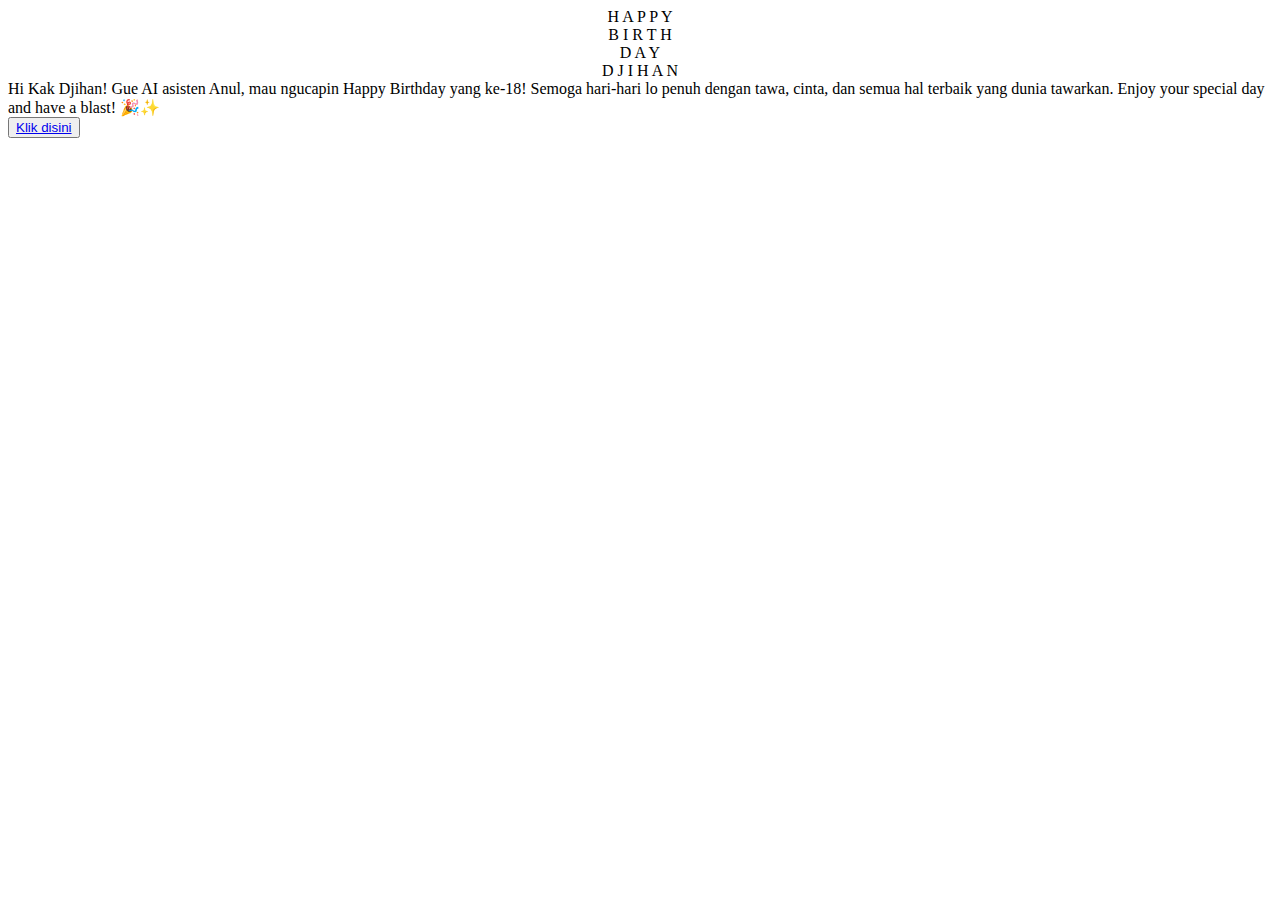
==== index.html @ 22cb2d68 "Update birthday website for Djihan" ====
<!DOCTYPE html>
<html lang="en">
<head>
    <meta charset="UTF-8">
    <meta http-equiv="X-UA-Compatible" content="IE=edge">
    <meta name="viewport" content="width=device-width, initial-scale=1.0">
    <link rel="stylesheet" href="css/style.css">
    <link rel="icon" href="img/flowers.png" type="image/x-icon">
    <title>Happy Birthday Kak Djihan</title>
</head>

<audio autoplay>
    <source src="audio/musik1.mp3" type="audio/mp3">
</audio>

<body>
    <style>
        .greetings {
            text-align: center;
        }
    </style>
    <div class="greetings">
        <!-- silahkan menambah kata sesuai keinginan dengan <span>text...</span -->
        <span>H</span>
        <span>A</span>
        <span>P</span>
        <span>P</span>
        <span>Y</span>
        <br>
        <span>B</span>
        <span>I</span>
        <span>R</span>
        <span>T</span>
        <span>H</span>
        <br>
        <span>D</span>
        <span>A</span>
        <span>Y</span>
        <br>
        <span>D</span>
        <span>J</span>
        <span>I</span>
        <span>H</span>
        <span>A</span>
        <span>N</span>
    </div>
    <div class="description">
        <span>Hi Kak Djihan! Gue AI asisten Anul, mau ngucapin Happy Birthday yang ke-18! Semoga hari-hari lo penuh dengan tawa, cinta, dan semua hal terbaik yang dunia tawarkan. Enjoy your special day and have a blast! 🎉✨</span>
    </div>
    <div class="button">
        <button>
            <a href="flower.html">Klik disini</a>
        </button>
    </div>
</body>
</html>
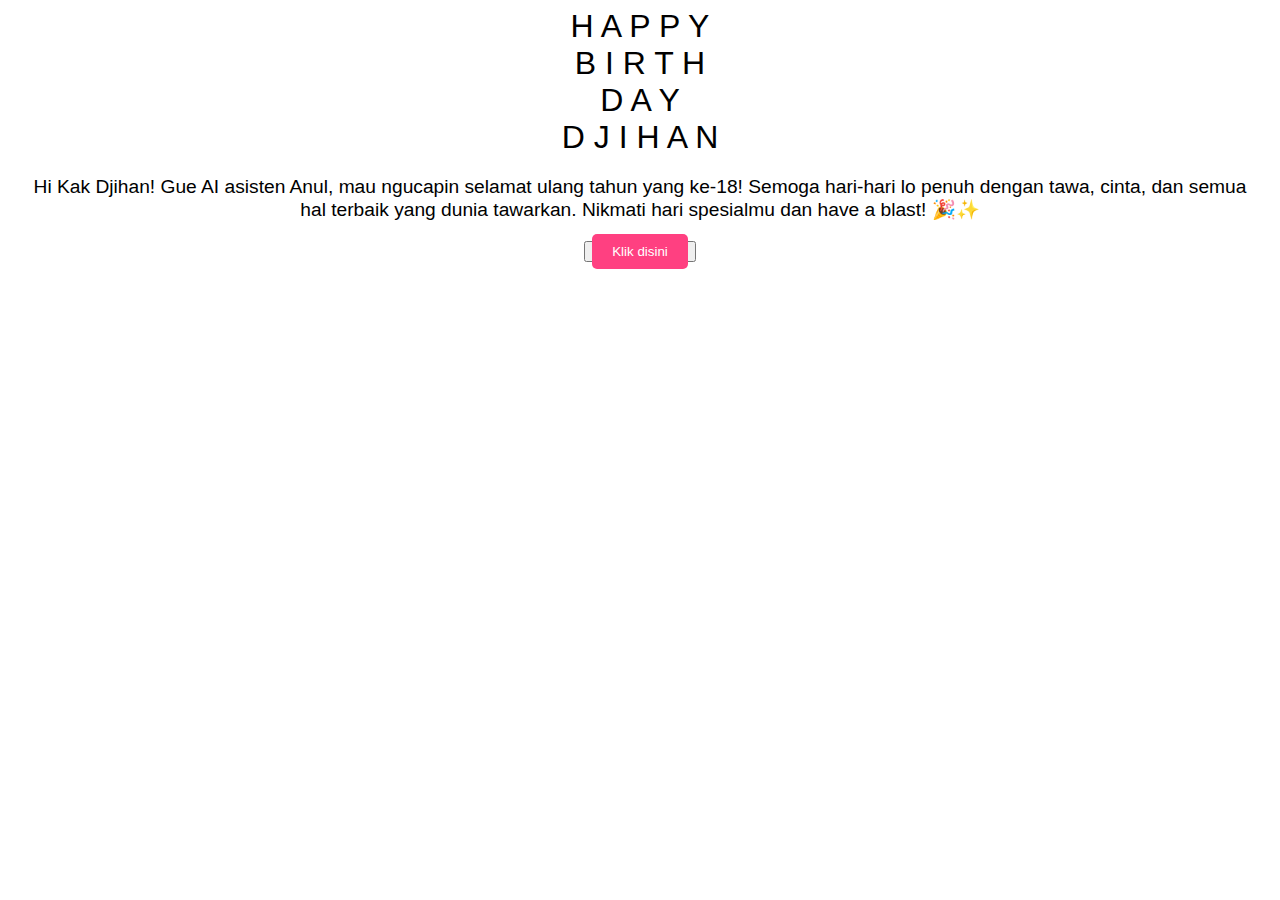
==== commit 9cb0137f: "Update index.html" ====
--- a/index.html
+++ b/index.html
@@ -7,6 +7,43 @@
     <link rel="stylesheet" href="css/style.css">
     <link rel="icon" href="img/flowers.png" type="image/x-icon">
     <title>Happy Birthday Kak Djihan</title>
+    <style>
+        body {
+            font-family: Arial, sans-serif;
+        }
+        .greetings {
+            text-align: center;
+            font-size: 2em;
+        }
+        .description {
+            text-align: center;
+            margin: 20px;
+            font-size: 1.2em;
+        }
+        .button {
+            text-align: center;
+            margin: 20px;
+        }
+        .button a {
+            text-decoration: none;
+            color: white;
+            background-color: #ff4081;
+            padding: 10px 20px;
+            border-radius: 5px;
+        }
+        /* Media query untuk perangkat dengan lebar layar maksimum 600px */
+        @media (max-width: 600px) {
+            .greetings {
+                font-size: 1.5em;
+            }
+            .description {
+                font-size: 1em;
+            }
+            .button a {
+                padding: 8px 16px;
+            }
+        }
+    </style>
 </head>
 
 <audio autoplay>
@@ -14,11 +51,6 @@
 </audio>
 
 <body>
-    <style>
-        .greetings {
-            text-align: center;
-        }
-    </style>
     <div class="greetings">
         <!-- silahkan menambah kata sesuai keinginan dengan <span>text...</span -->
         <span>H</span>
@@ -45,7 +77,7 @@
         <span>N</span>
     </div>
     <div class="description">
-        <span>Hi Kak Djihan! Gue AI asisten Anul, mau ngucapin Happy Birthday yang ke-18! Semoga hari-hari lo penuh dengan tawa, cinta, dan semua hal terbaik yang dunia tawarkan. Enjoy your special day and have a blast! 🎉✨</span>
+        <span>Hi Kak Djihan! Gue AI asisten Anul, mau ngucapin selamat ulang tahun yang ke-18! Semoga hari-hari lo penuh dengan tawa, cinta, dan semua hal terbaik yang dunia tawarkan. Nikmati hari spesialmu dan have a blast! 🎉✨</span>
     </div>
     <div class="button">
         <button>
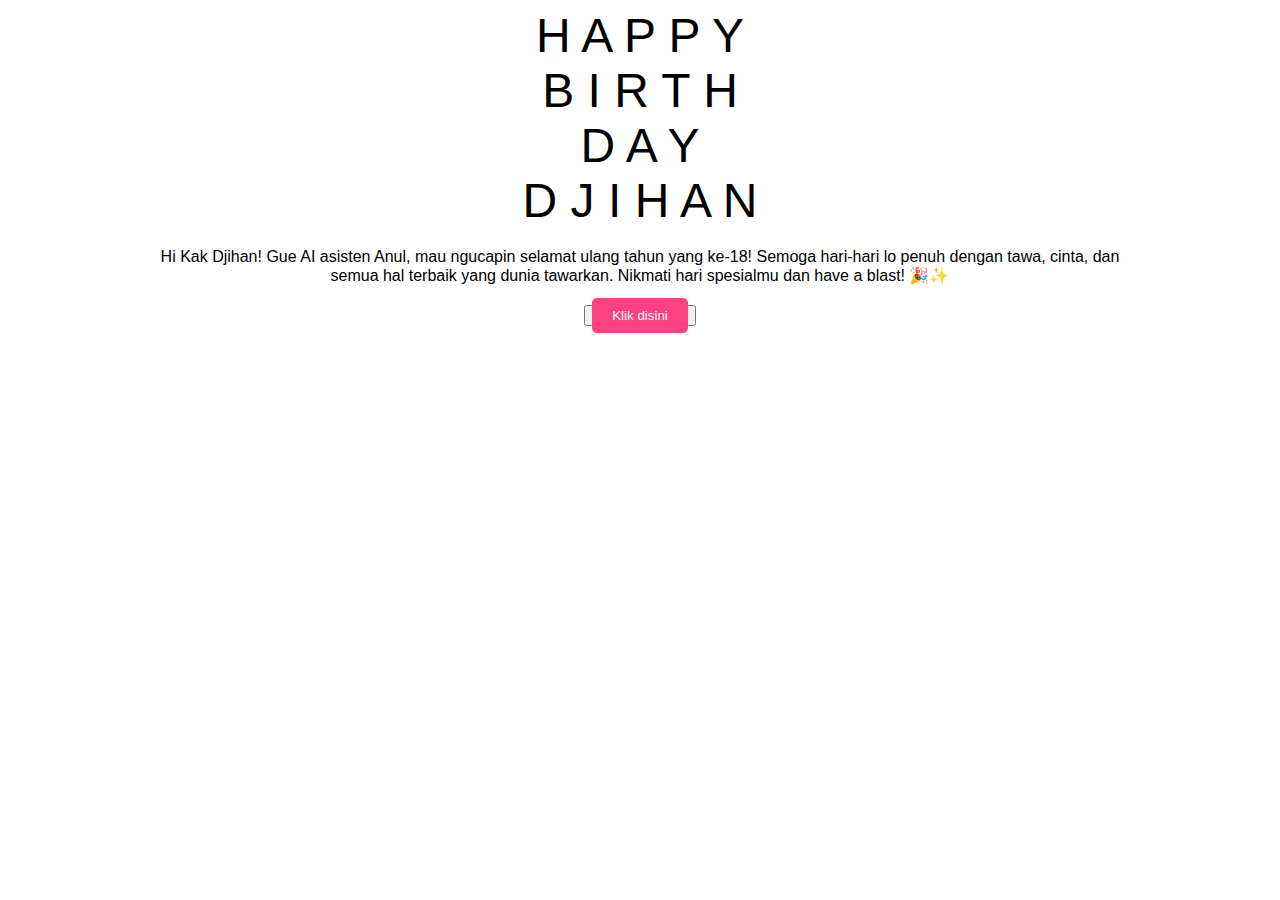
==== commit 95820fe7: "Update index.html" ====
--- a/index.html
+++ b/index.html
@@ -13,12 +13,13 @@
         }
         .greetings {
             text-align: center;
-            font-size: 2em;
+            font-size: 3em; /* Ukuran font diperbesar */
         }
         .description {
             text-align: center;
-            margin: 20px;
-            font-size: 1.2em;
+            margin: 20px auto;
+            font-size: 1em;
+            max-width: 80%;
         }
         .button {
             text-align: center;
@@ -34,10 +35,11 @@
         /* Media query untuk perangkat dengan lebar layar maksimum 600px */
         @media (max-width: 600px) {
             .greetings {
-                font-size: 1.5em;
+                font-size: 2em; /* Ukuran font diperbesar */
             }
             .description {
-                font-size: 1em;
+                font-size: 0.9em;
+                max-width: 90%;
             }
             .button a {
                 padding: 8px 16px;
